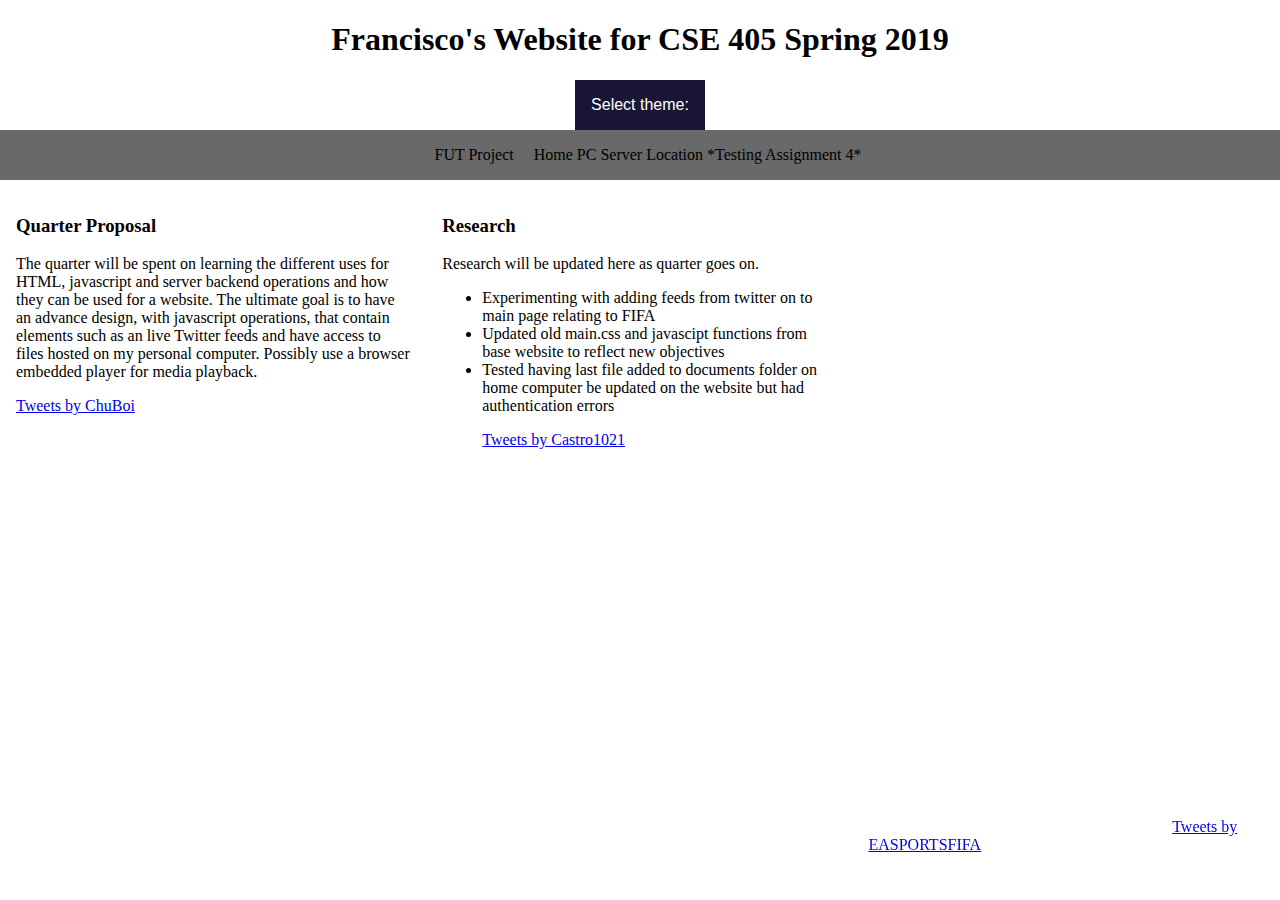
==== index.html @ 16bbe46d "Update index.html" ====
<!DOCTYPE html>
<html>
    <head>
        <title>Francisco's Website</title>
		<meta charset="UTF-8">
        <meta name="viewport" content="width=device-width, initial-scale=1.0">
		<link rel="stylesheet" href="main.css">
		
    </head>
    <body>
		<header>
            <h1>Francisco's Website for CSE 405 Spring 2019</h1>
			<div class="dropdown">
				<button onclick="myFunction()" class="dropbtn">Select theme:</button>
					<div id="myDropdown" class="dropdown-content">
					<ul>
						<li><input type = "button" value = "Light theme" onclick="my_theme('light')"></li>
						<li><input type = "button" value = "Dark theme" onclick="my_theme('dark')"></li>
					</ul>
					</div>
			</div>
            <nav>
                <ul>
                    <li><a id="link" href="https://rodriguez27298.github.io/FUT.html">FUT Project</a></li>
                    <li>Home PC Server Location *Testing Assignment 4*</li>
                </ul>
            </nav>
        </header>
		<div>
            <h3>Quarter Proposal</h3>
            <p>The quarter will be spent on learning the different uses for HTML, javascript and server backend operations and how they can be used for a website. The ultimate goal is to have an advance design, with javascript operations, that contain elements such as an live Twitter feeds and have access to files hosted on my personal computer. Possibly use a browser embedded player for media playback.</p>
	    <p><a class="twitter-timeline" href="https://twitter.com/ChuBoi?ref_src=twsrc%5Etfw">Tweets by ChuBoi</a> <script async src="https://platform.twitter.com/widgets.js" charset="utf-8"></script></p>
        </div><div>
            <h3>Research</h3>
            <p>Research will be updated here as quarter goes on.</p>
     	    <p><ul><li>Experimenting with adding feeds from twitter on to main page relating to FIFA</li>
            <li>Updated old main.css and javascipt functions from base website to reflect new objectives</li>
            <li>Tested having last file added to documents folder on home computer be updated on the website but had authentication errors</li>
	    </p>
	    <a class="twitter-timeline" href="https://twitter.com/Castro1021?ref_src=twsrc%5Etfw">Tweets by Castro1021</a> <script async src="https://platform.twitter.com/widgets.js" charset="utf-8"></script> 
        </div><div>
	<iframe src="https://tylerlh.github.com/github-latest-commits-widget/?username=rodriguez27298&repo=rodriguez27298.github.io&limit=LIMIT"
        	allowtransparency="true" frameborder="0" scrolling="no" width="502px" height="252px"></iframe>
	<iframe src="https://open.spotify.com/embed/album/1DFixLWuPkv3KT3TnV35m3" width="300" height="380" frameborder="0" allowtransparency="true" allow="encrypted-media"></iframe>
 	<a class="twitter-timeline" href="https://twitter.com/EASPORTSFIFA?ref_src=twsrc%5Etfw">Tweets by EASPORTSFIFA</a> <script async src="https://platform.twitter.com/widgets.js" charset="utf-8"></script> 
	</div>
	<SCRIPT src="mainFunction.js"></SCRIPT>
    </body>
</html>
---- main.css ----
body { margin: 0; }
body>header { text-align: center; }
body>header>nav>ul {
    margin: 0;
    padding: 0;
    background-color: DimGray;
    list-style-type: none;
}
body>header>nav>ul>li:hover { background-color: MidnightBlue; }
body>header>nav>ul>li:active { background-color: Blue; }
body>header>nav>ul>li { display: inline-block; }
body>header>nav>ul>li>a {
    display: block;
    padding: 1em;
    color: black;
    text-decoration: none;
}
body>main { padding: 1em; }
body>div {
    display: inline-block;
    box-sizing: border-box;
    padding: 1em;
    width: 33.3%;
    vertical-align: top;
}

.dropbtn {
    background-color: #181634;
    color: white;
    padding: 16px;
    font-size: 16px;
    border: none;
    cursor: pointer;
}

.dropbtn:hover, .dropbtn:focus {
    background-color: #181634;
}

.dropdown {
    position: relative;
    display: inline-block;
}

.dropdown-content {
    display: none;
    position: absolute;
    background-color: #f6f6f6;
    min-width: 230px;
    border: 1px solid #ddd;
    z-index: 1;
}

.show {display:block;}

.dropdown-content input {
    color: black;
    padding: 12px 16px;
    text-decoration: none;
    display: block;
}
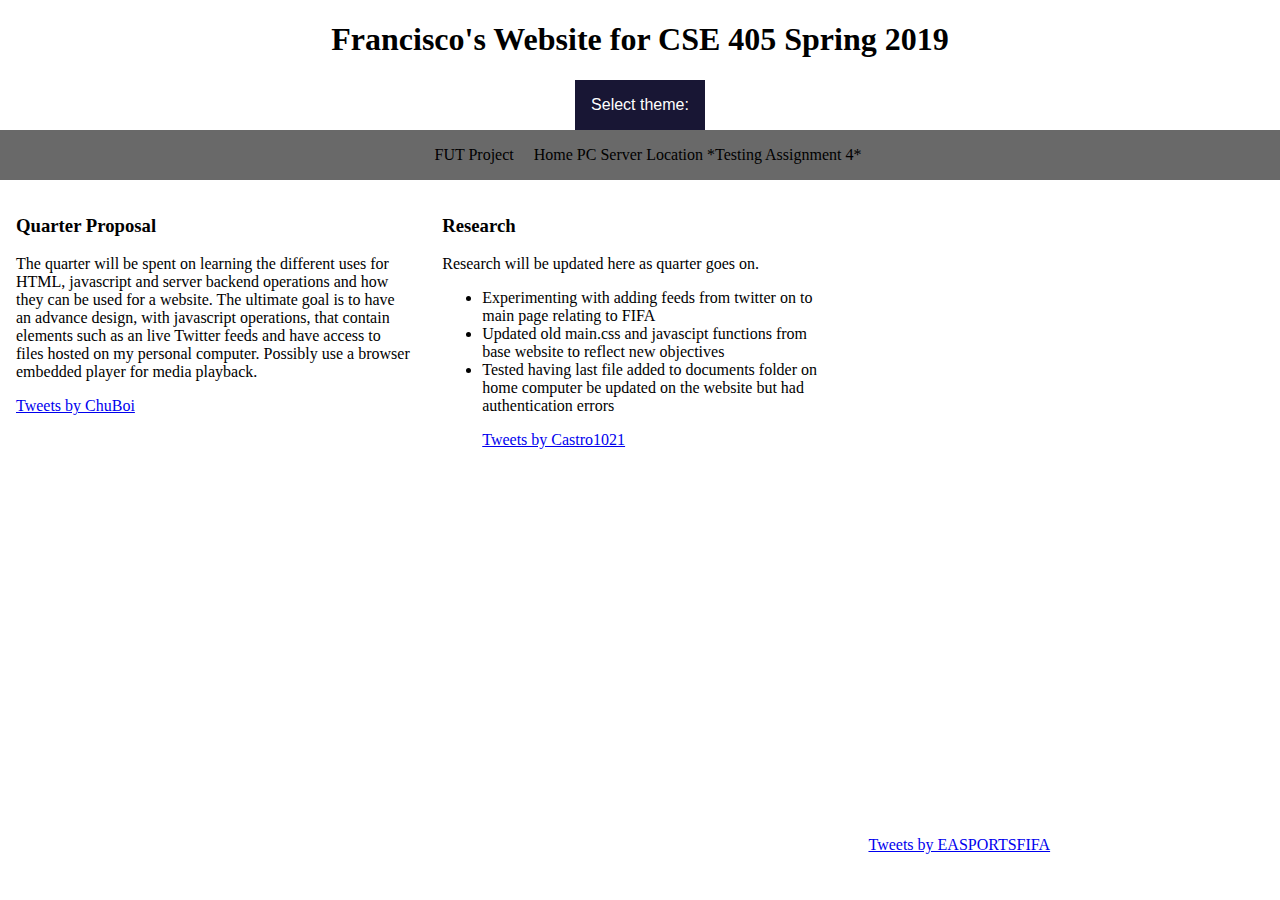
==== commit 18d417aa: "Update index.html" ====
--- a/index.html
+++ b/index.html
@@ -39,9 +39,9 @@
 	    </p>
 	    <a class="twitter-timeline" href="https://twitter.com/Castro1021?ref_src=twsrc%5Etfw">Tweets by Castro1021</a> <script async src="https://platform.twitter.com/widgets.js" charset="utf-8"></script> 
         </div><div>
+			<iframe src="https://open.spotify.com/embed/user/spotifycharts/playlist/37i9dQZEVXbLRQDuF5jeBp" width="300" height="380" frameborder="0" allowtransparency="true" allow="encrypted-media"></iframe>
 	<iframe src="https://tylerlh.github.com/github-latest-commits-widget/?username=rodriguez27298&repo=rodriguez27298.github.io&limit=LIMIT"
         	allowtransparency="true" frameborder="0" scrolling="no" width="502px" height="252px"></iframe>
-	<iframe src="https://open.spotify.com/embed/album/1DFixLWuPkv3KT3TnV35m3" width="300" height="380" frameborder="0" allowtransparency="true" allow="encrypted-media"></iframe>
  	<a class="twitter-timeline" href="https://twitter.com/EASPORTSFIFA?ref_src=twsrc%5Etfw">Tweets by EASPORTSFIFA</a> <script async src="https://platform.twitter.com/widgets.js" charset="utf-8"></script> 
 	</div>
 	<SCRIPT src="mainFunction.js"></SCRIPT>
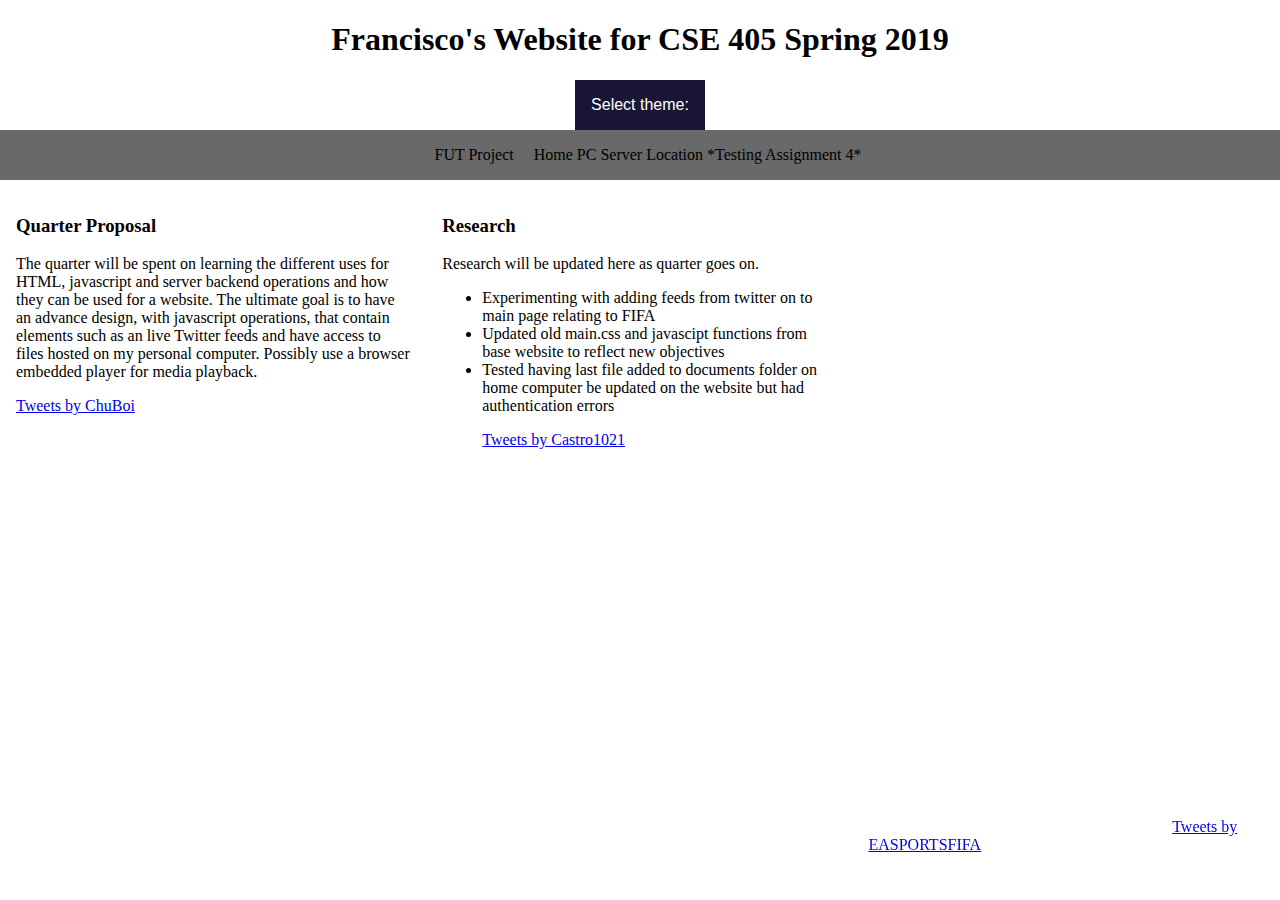
==== commit 4b2f5ca4: "Update index.html" ====
--- a/index.html
+++ b/index.html
@@ -39,9 +39,9 @@
 	    </p>
 	    <a class="twitter-timeline" href="https://twitter.com/Castro1021?ref_src=twsrc%5Etfw">Tweets by Castro1021</a> <script async src="https://platform.twitter.com/widgets.js" charset="utf-8"></script> 
         </div><div>
-			<iframe src="https://open.spotify.com/embed/user/spotifycharts/playlist/37i9dQZEVXbLRQDuF5jeBp" width="300" height="380" frameborder="0" allowtransparency="true" allow="encrypted-media"></iframe>
 	<iframe src="https://tylerlh.github.com/github-latest-commits-widget/?username=rodriguez27298&repo=rodriguez27298.github.io&limit=LIMIT"
         	allowtransparency="true" frameborder="0" scrolling="no" width="502px" height="252px"></iframe>
+	<iframe src="https://open.spotify.com/embed/user/spotifycharts/playlist/37i9dQZEVXbLRQDuF5jeBp" width="300" height="380" frameborder="0" allowtransparency="true" allow="encrypted-media"></iframe>
  	<a class="twitter-timeline" href="https://twitter.com/EASPORTSFIFA?ref_src=twsrc%5Etfw">Tweets by EASPORTSFIFA</a> <script async src="https://platform.twitter.com/widgets.js" charset="utf-8"></script> 
 	</div>
 	<SCRIPT src="mainFunction.js"></SCRIPT>
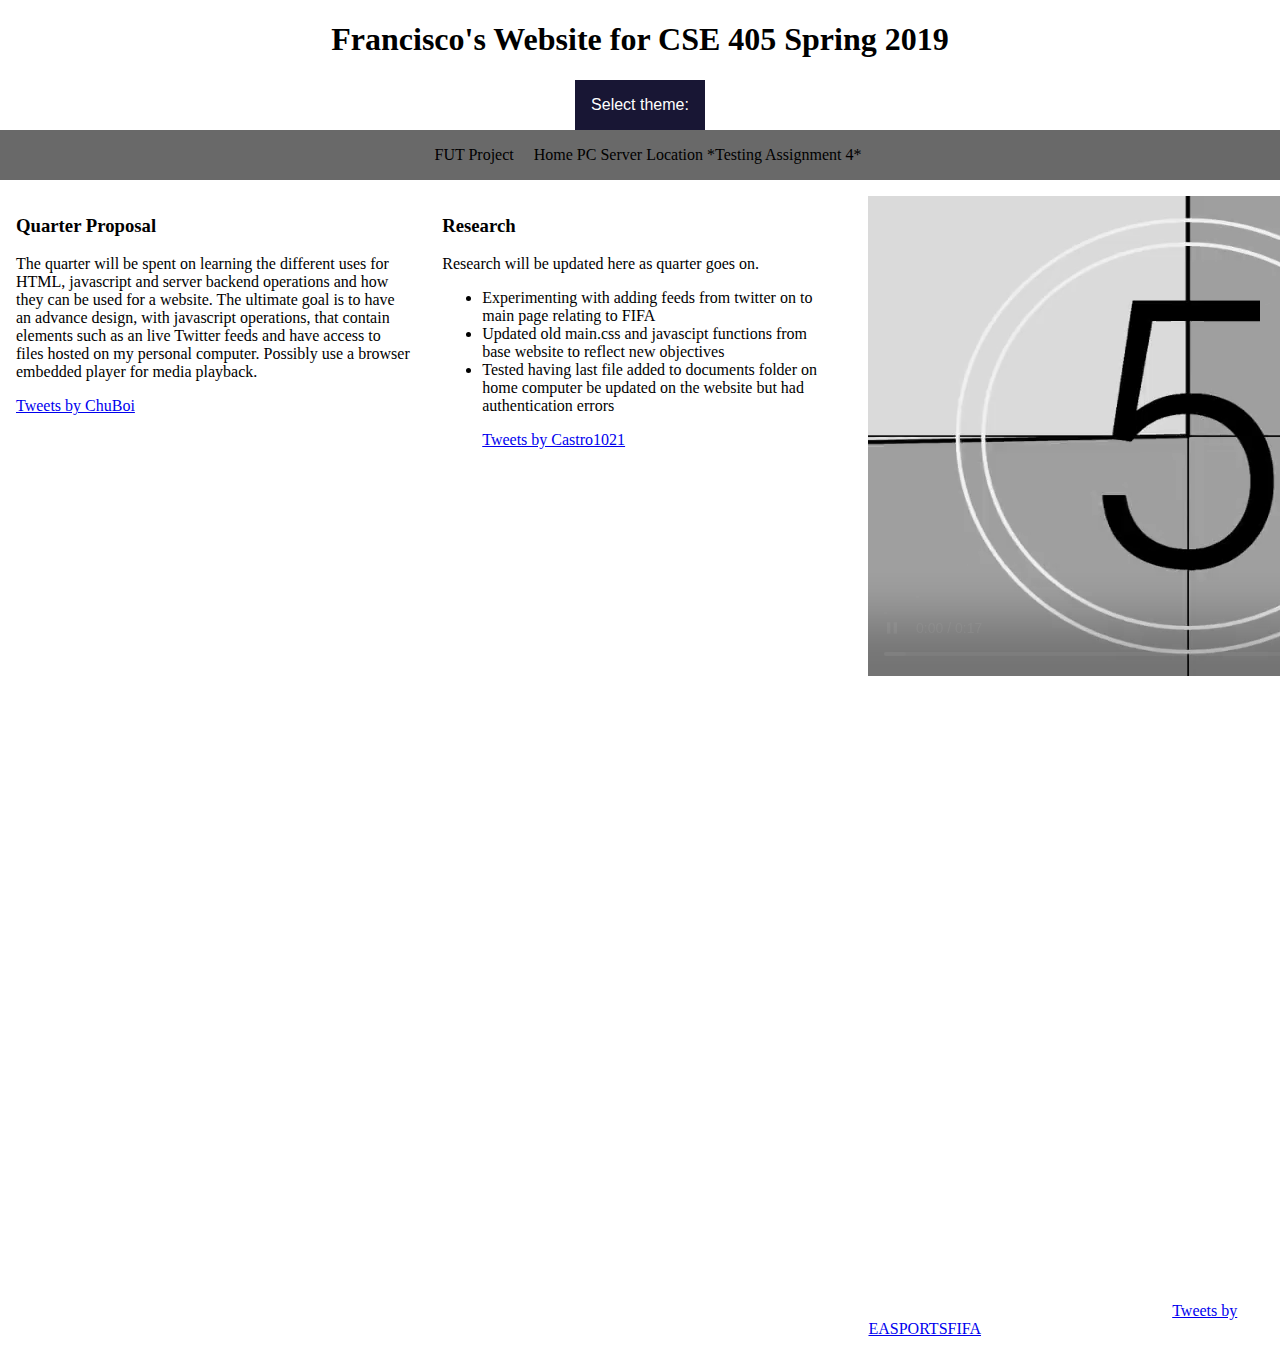
==== commit 489bb79b: "Update index.html" ====
--- a/index.html
+++ b/index.html
@@ -39,6 +39,10 @@
 	    </p>
 	    <a class="twitter-timeline" href="https://twitter.com/Castro1021?ref_src=twsrc%5Etfw">Tweets by Castro1021</a> <script async src="https://platform.twitter.com/widgets.js" charset="utf-8"></script> 
         </div><div>
+			<video width="640" height="480" controls autoplay loop muted>
+		<source src="TESTVIDEO.mp4" type="video/mp4">
+		Your browser does not support the video tag.
+		</video>
 	<iframe src="https://tylerlh.github.com/github-latest-commits-widget/?username=rodriguez27298&repo=rodriguez27298.github.io&limit=LIMIT"
         	allowtransparency="true" frameborder="0" scrolling="no" width="502px" height="252px"></iframe>
 	<iframe src="https://open.spotify.com/embed/user/spotifycharts/playlist/37i9dQZEVXbLRQDuF5jeBp" width="300" height="380" frameborder="0" allowtransparency="true" allow="encrypted-media"></iframe>
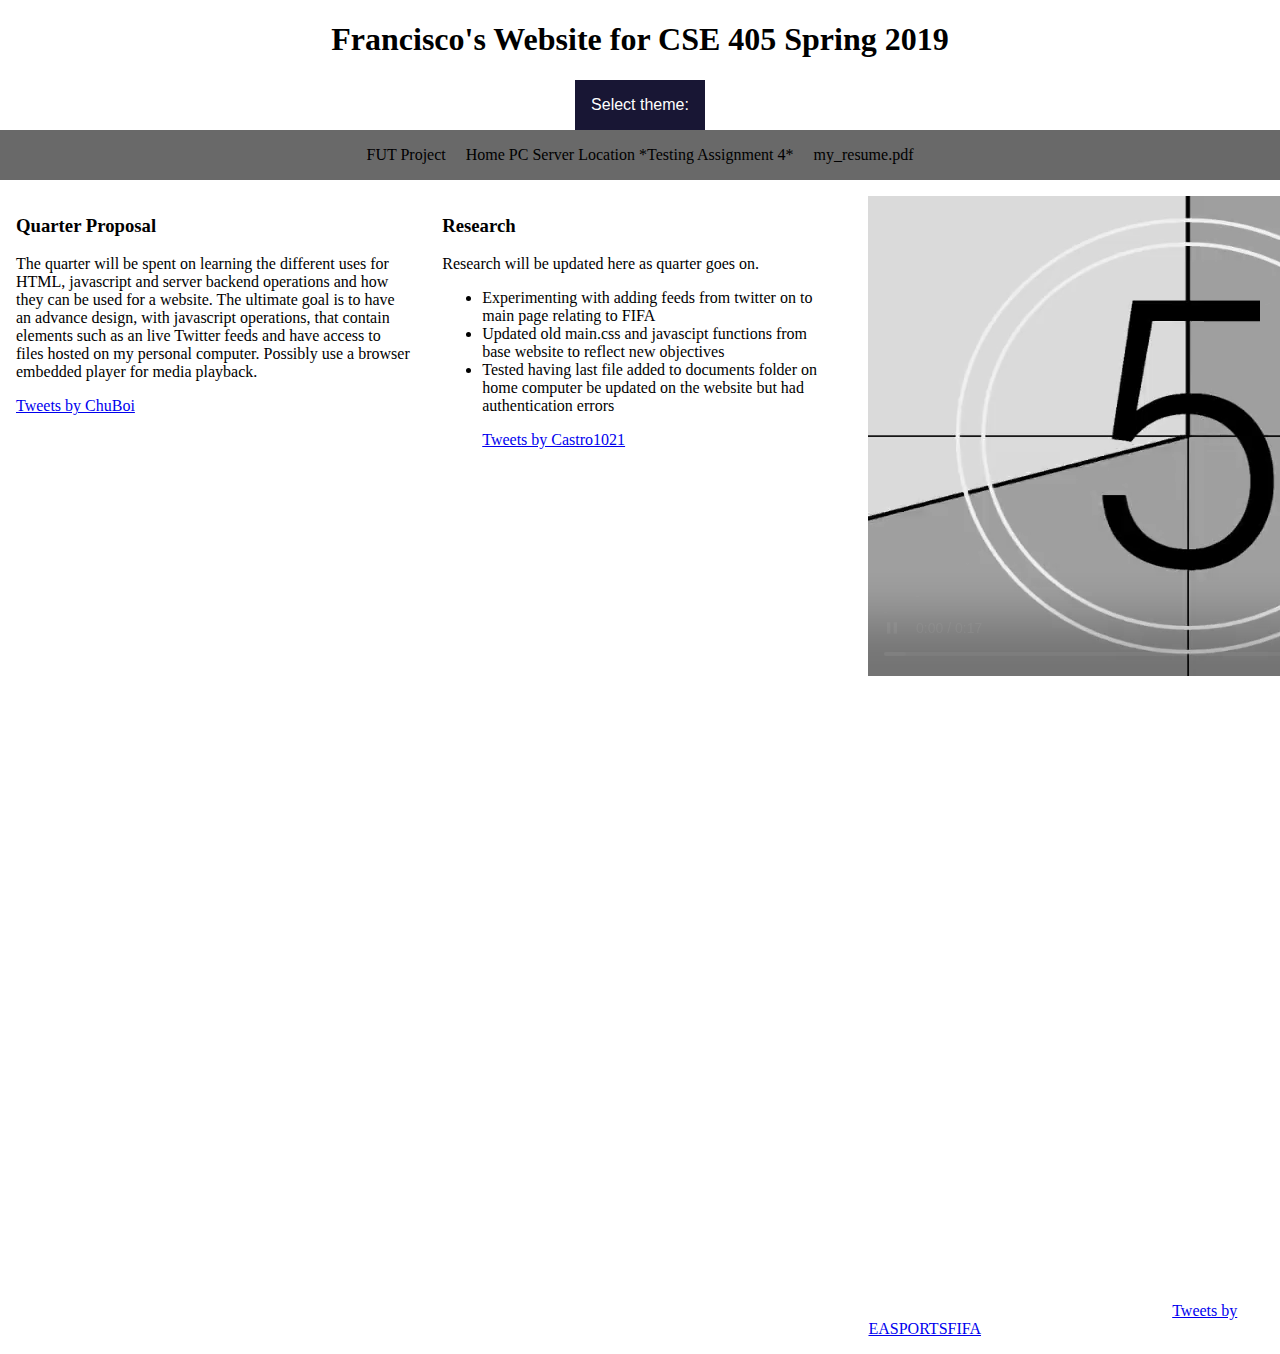
==== commit 0db54df6: "Edits" ====
--- a/index.html
+++ b/index.html
@@ -23,6 +23,7 @@
                 <ul>
                     <li><a id="link" href="https://rodriguez27298.github.io/FUT.html">FUT Project</a></li>
                     <li>Home PC Server Location *Testing Assignment 4*</li>
+					<li><a href="#" onclick="window.open('MyPDF.pdf', '_blank', 'fullscreen=yes'); return false;">my_resume.pdf</a></li>
                 </ul>
             </nav>
         </header>
--- a/main.css
+++ b/main.css
@@ -51,7 +51,7 @@
     z-index: 1;
 }
 
-.show {display:block;}
+
 
 .dropdown-content input {
     color: black;
@@ -59,3 +59,5 @@
     text-decoration: none;
     display: block;
 }
+
+.show {display:block;}
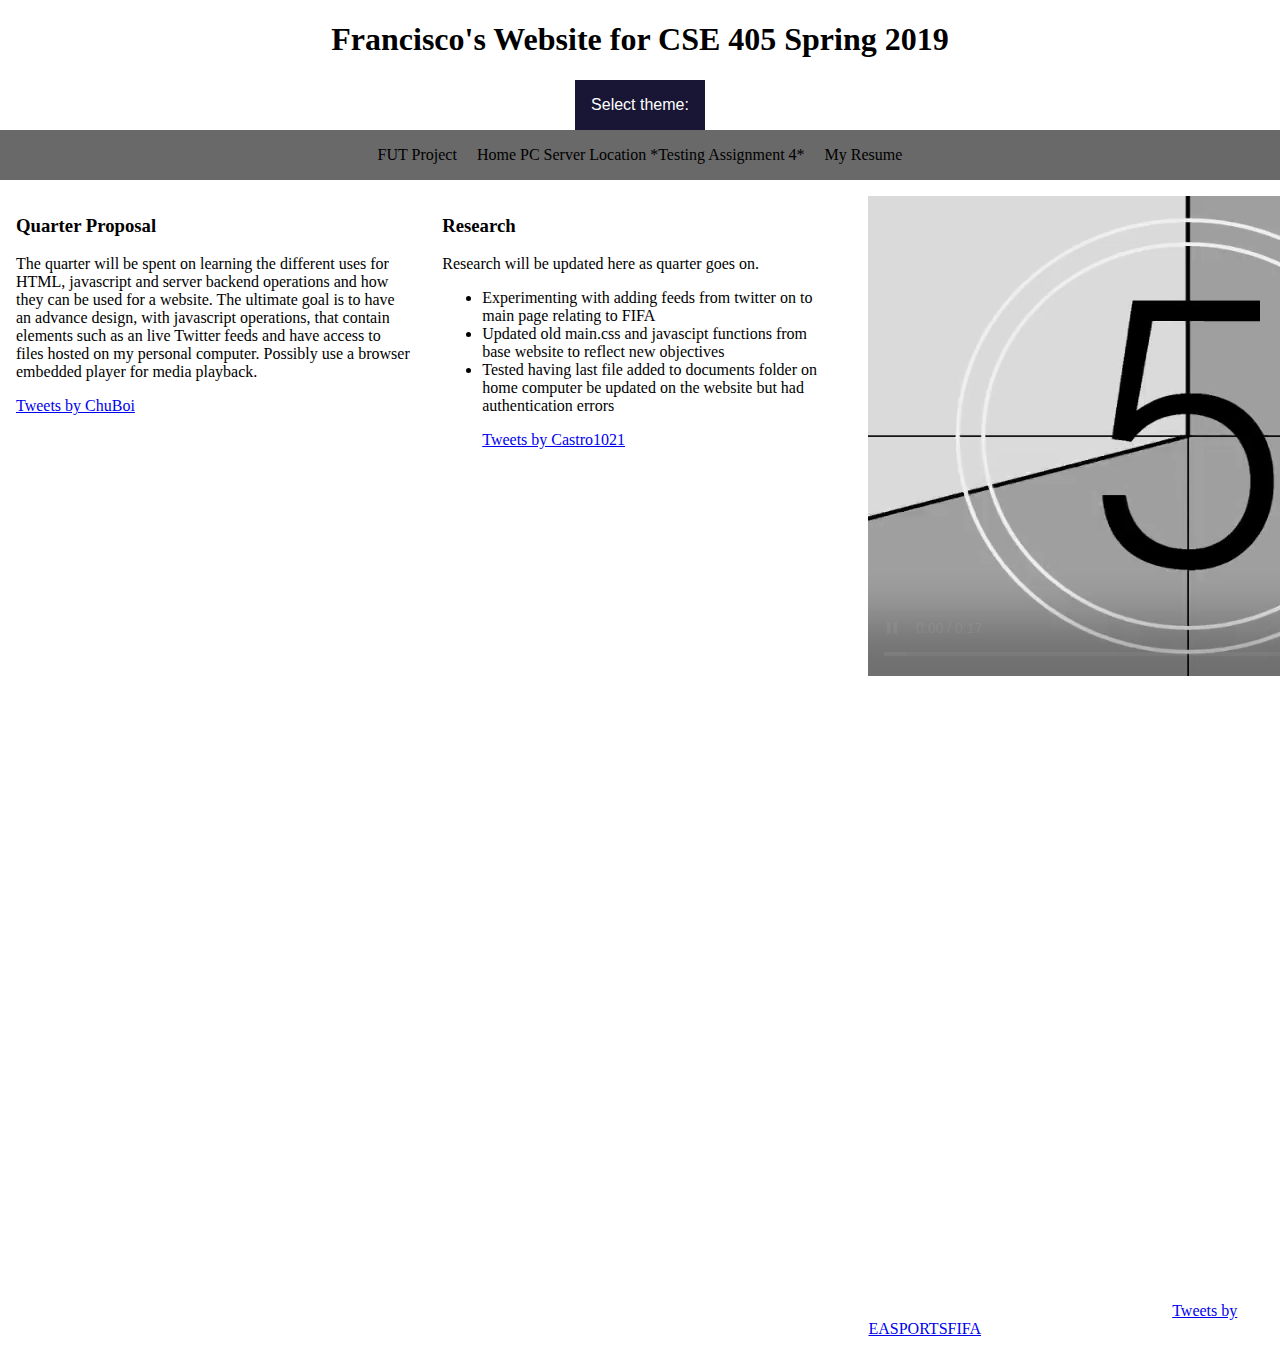
==== commit 800b62f2: "Update index.html" ====
--- a/index.html
+++ b/index.html
@@ -23,7 +23,7 @@
                 <ul>
                     <li><a id="link" href="https://rodriguez27298.github.io/FUT.html">FUT Project</a></li>
                     <li>Home PC Server Location *Testing Assignment 4*</li>
-					<li><a href="#" onclick="window.open('MyPDF.pdf', '_blank', 'fullscreen=yes'); return false;">my_resume.pdf</a></li>
+					<li><a href="#" onclick="window.open('my_resume.pdf', '_blank', 'fullscreen=yes'); return false;">My Resume</a></li>
                 </ul>
             </nav>
         </header>
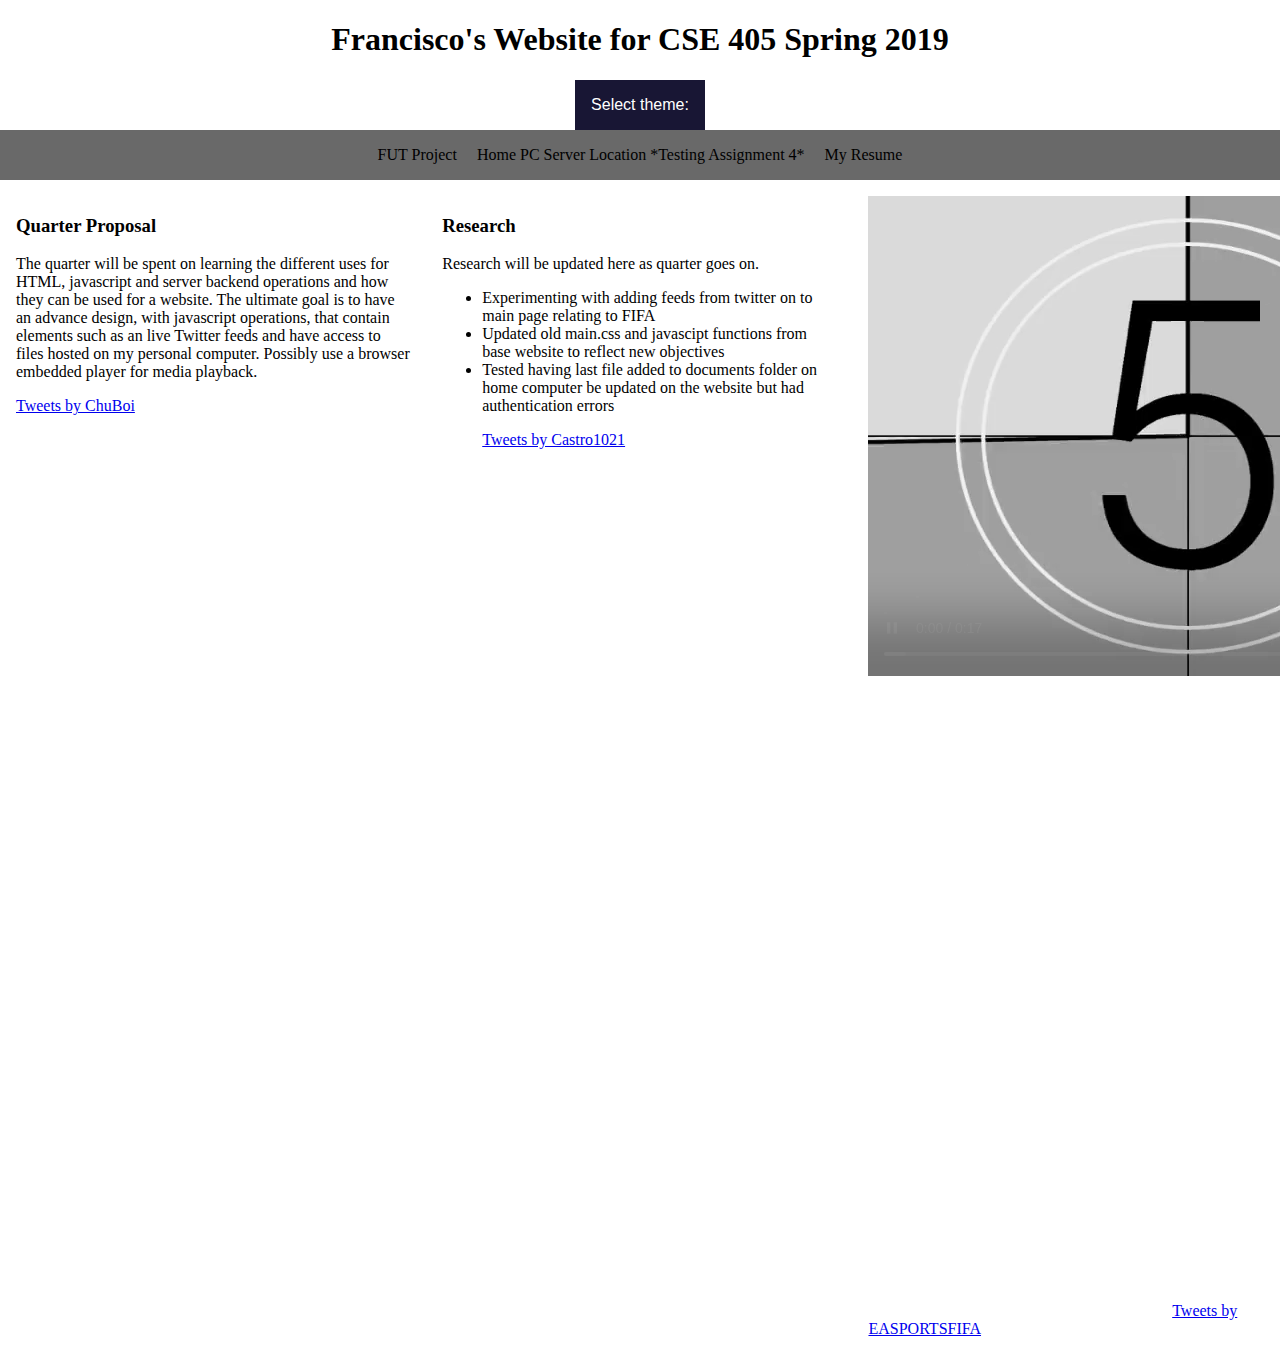
==== commit 543307f1: "Update index.html" ====
--- a/index.html
+++ b/index.html
@@ -42,7 +42,7 @@
         </div><div>
 			<video width="640" height="480" controls autoplay loop muted>
 		<source src="TESTVIDEO.mp4" type="video/mp4">
-		Your browser does not support the video tag.
+
 		</video>
 	<iframe src="https://tylerlh.github.com/github-latest-commits-widget/?username=rodriguez27298&repo=rodriguez27298.github.io&limit=LIMIT"
         	allowtransparency="true" frameborder="0" scrolling="no" width="502px" height="252px"></iframe>
